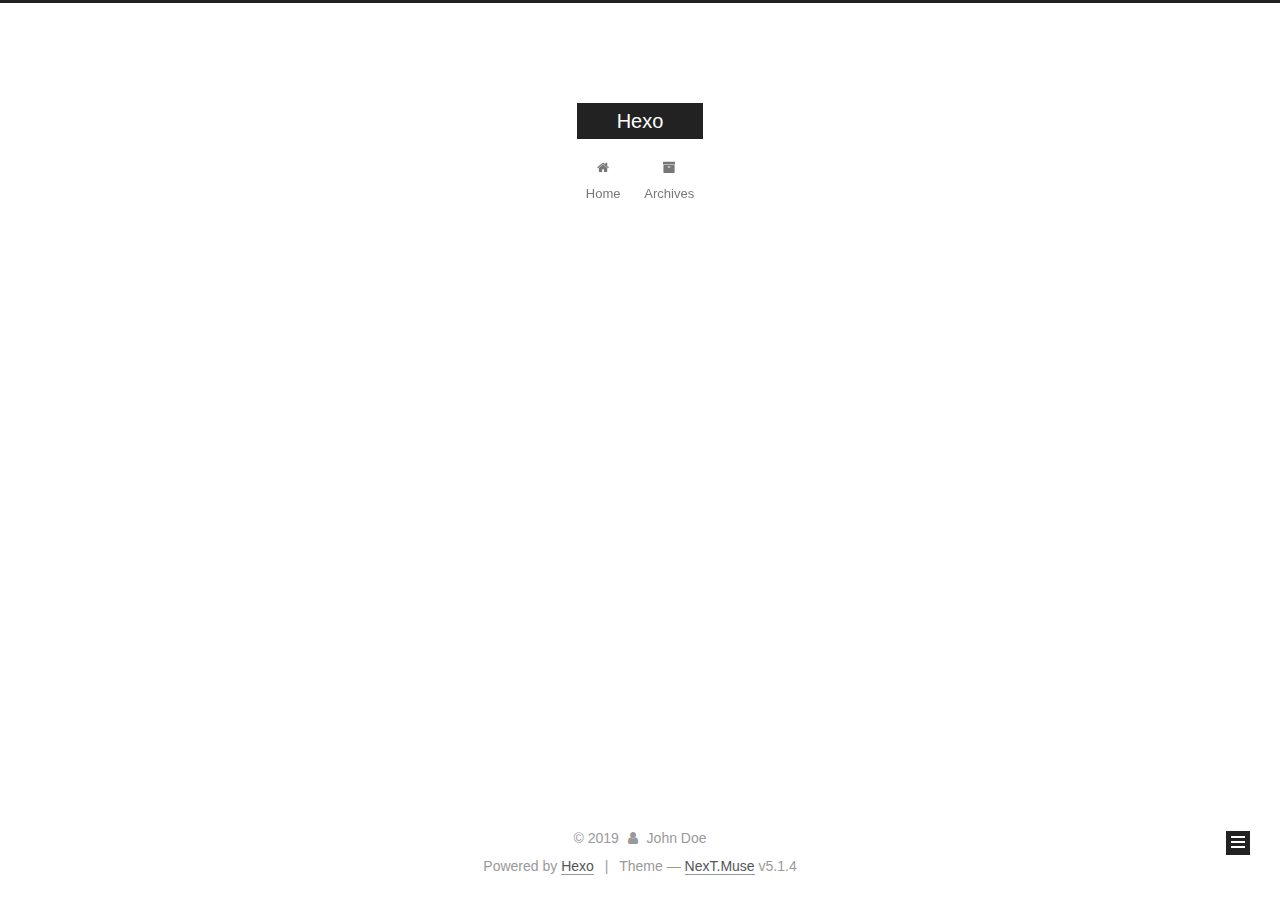
==== archives/index.html @ 6c14ee09 "Site updated: 2019-10-09 23:44:26" ====
<!DOCTYPE html>



  


<html class="theme-next muse use-motion" lang="en">
<head><meta name="generator" content="Hexo 3.9.0">
  <meta charset="UTF-8">
<meta http-equiv="X-UA-Compatible" content="IE=edge">
<meta name="viewport" content="width=device-width, initial-scale=1, maximum-scale=1">
<meta name="theme-color" content="#222">









<meta http-equiv="Cache-Control" content="no-transform">
<meta http-equiv="Cache-Control" content="no-siteapp">
















  
  
  <link href="/lib/fancybox/source/jquery.fancybox.css?v=2.1.5" rel="stylesheet" type="text/css">







<link href="/lib/font-awesome/css/font-awesome.min.css?v=4.6.2" rel="stylesheet" type="text/css">

<link href="/css/main.css?v=5.1.4" rel="stylesheet" type="text/css">


  <link rel="apple-touch-icon" sizes="180x180" href="/images/apple-touch-icon-next.png?v=5.1.4">


  <link rel="icon" type="image/png" sizes="32x32" href="/images/favicon-32x32-next.png?v=5.1.4">


  <link rel="icon" type="image/png" sizes="16x16" href="/images/favicon-16x16-next.png?v=5.1.4">


  <link rel="mask-icon" href="/images/logo.svg?v=5.1.4" color="#222">





  <meta name="keywords" content="Hexo, NexT">










<meta property="og:type" content="website">
<meta property="og:title" content="Hexo">
<meta property="og:url" content="http://yoursite.com/archives/index.html">
<meta property="og:site_name" content="Hexo">
<meta property="og:locale" content="en">
<meta name="twitter:card" content="summary">
<meta name="twitter:title" content="Hexo">



<script type="text/javascript" id="hexo.configurations">
  var NexT = window.NexT || {};
  var CONFIG = {
    root: '/',
    scheme: 'Muse',
    version: '5.1.4',
    sidebar: {"position":"left","display":"post","offset":12,"b2t":false,"scrollpercent":false,"onmobile":false},
    fancybox: true,
    tabs: true,
    motion: {"enable":true,"async":false,"transition":{"post_block":"fadeIn","post_header":"slideDownIn","post_body":"slideDownIn","coll_header":"slideLeftIn","sidebar":"slideUpIn"}},
    duoshuo: {
      userId: '0',
      author: 'Author'
    },
    algolia: {
      applicationID: '',
      apiKey: '',
      indexName: '',
      hits: {"per_page":10},
      labels: {"input_placeholder":"Search for Posts","hits_empty":"We didn't find any results for the search: ${query}","hits_stats":"${hits} results found in ${time} ms"}
    }
  };
</script>



  <link rel="canonical" href="http://yoursite.com/archives/">





  <title>Archive | Hexo</title>
  








</head>

<body itemscope itemtype="http://schema.org/WebPage" lang="en">

  
  
    
  

  <div class="container sidebar-position-left page-archive">
    <div class="headband"></div>

    <header id="header" class="header" itemscope itemtype="http://schema.org/WPHeader">
      <div class="header-inner"><div class="site-brand-wrapper">
  <div class="site-meta ">
    

    <div class="custom-logo-site-title">
      <a href="/" class="brand" rel="start">
        <span class="logo-line-before"><i></i></span>
        <span class="site-title">Hexo</span>
        <span class="logo-line-after"><i></i></span>
      </a>
    </div>
      
        <p class="site-subtitle"></p>
      
  </div>

  <div class="site-nav-toggle">
    <button>
      <span class="btn-bar"></span>
      <span class="btn-bar"></span>
      <span class="btn-bar"></span>
    </button>
  </div>
</div>

<nav class="site-nav">
  

  
    <ul id="menu" class="menu">
      
        
        <li class="menu-item menu-item-home">
          <a href="/" rel="section">
            
              <i class="menu-item-icon fa fa-fw fa-home"></i> <br>
            
            Home
          </a>
        </li>
      
        
        <li class="menu-item menu-item-archives">
          <a href="/archives/" rel="section">
            
              <i class="menu-item-icon fa fa-fw fa-archive"></i> <br>
            
            Archives
          </a>
        </li>
      

      
    </ul>
  

  
</nav>



 </div>
    </header>

    <main id="main" class="main">
      <div class="main-inner">
        <div class="content-wrap">
          <div id="content" class="content">
            

  
  
  
  <div class="post-block archive">
    <div id="posts" class="posts-collapse">
      <span class="archive-move-on"></span>

      <span class="archive-page-counter">
        
        
        
          
        
        Um..! 1 post. Keep on posting.
      </span>

      

        
        
        

        
          
          <div class="collection-title">
            <h1 class="archive-year" id="archive-year-2019">2019</h1>
          </div>
        
        

        

  <article class="post post-type-normal" itemscope itemtype="http://schema.org/Article">
    <header class="post-header">

      <h2 class="post-title">
        
            <a class="post-title-link" href="/2019/10/09/hello-world/" itemprop="url">
              
                <span itemprop="name">Hello World</span>
              
            </a>
        
      </h2>

      <div class="post-meta">
        <time class="post-time" itemprop="dateCreated" datetime="2019-10-09T19:04:21+08:00" content="2019-10-09">
          10-09
        </time>
      </div>

    </header>
  </article>



      

    </div>
  </div>
  
  
  

  



          </div>
          


          

        </div>
        
          
  
  <div class="sidebar-toggle">
    <div class="sidebar-toggle-line-wrap">
      <span class="sidebar-toggle-line sidebar-toggle-line-first"></span>
      <span class="sidebar-toggle-line sidebar-toggle-line-middle"></span>
      <span class="sidebar-toggle-line sidebar-toggle-line-last"></span>
    </div>
  </div>

  <aside id="sidebar" class="sidebar">
    
    <div class="sidebar-inner">

      

      

      <section class="site-overview-wrap sidebar-panel sidebar-panel-active">
        <div class="site-overview">
          <div class="site-author motion-element" itemprop="author" itemscope itemtype="http://schema.org/Person">
            
              <p class="site-author-name" itemprop="name">John Doe</p>
              <p class="site-description motion-element" itemprop="description"></p>
          </div>

          <nav class="site-state motion-element">

            
              <div class="site-state-item site-state-posts">
              
                <a href="/archives/">
              
                  <span class="site-state-item-count">1</span>
                  <span class="site-state-item-name">posts</span>
                </a>
              </div>
            

            

            

          </nav>

          

          

          
          

          
          

          

        </div>
      </section>

      

      

    </div>
  </aside>


        
      </div>
    </main>

    <footer id="footer" class="footer">
      <div class="footer-inner">
        <div class="copyright">&copy; <span itemprop="copyrightYear">2019</span>
  <span class="with-love">
    <i class="fa fa-user"></i>
  </span>
  <span class="author" itemprop="copyrightHolder">John Doe</span>

  
</div>


  <div class="powered-by">Powered by <a class="theme-link" target="_blank" href="https://hexo.io">Hexo</a></div>



  <span class="post-meta-divider">|</span>



  <div class="theme-info">Theme &mdash; <a class="theme-link" target="_blank" href="https://github.com/iissnan/hexo-theme-next">NexT.Muse</a> v5.1.4</div>




        







        
      </div>
    </footer>

    
      <div class="back-to-top">
        <i class="fa fa-arrow-up"></i>
        
      </div>
    

    

  </div>

  

<script type="text/javascript">
  if (Object.prototype.toString.call(window.Promise) !== '[object Function]') {
    window.Promise = null;
  }
</script>









  












  
  
    <script type="text/javascript" src="/lib/jquery/index.js?v=2.1.3"></script>
  

  
  
    <script type="text/javascript" src="/lib/fastclick/lib/fastclick.min.js?v=1.0.6"></script>
  

  
  
    <script type="text/javascript" src="/lib/jquery_lazyload/jquery.lazyload.js?v=1.9.7"></script>
  

  
  
    <script type="text/javascript" src="/lib/velocity/velocity.min.js?v=1.2.1"></script>
  

  
  
    <script type="text/javascript" src="/lib/velocity/velocity.ui.min.js?v=1.2.1"></script>
  

  
  
    <script type="text/javascript" src="/lib/fancybox/source/jquery.fancybox.pack.js?v=2.1.5"></script>
  


  


  <script type="text/javascript" src="/js/src/utils.js?v=5.1.4"></script>

  <script type="text/javascript" src="/js/src/motion.js?v=5.1.4"></script>



  
  

  

  


  <script type="text/javascript" src="/js/src/bootstrap.js?v=5.1.4"></script>



  


  




	





  





  












  





  

  

  

  
  

  

  

  

</body>
</html>
---- css/main.css ----
/* normalize.css v3.0.2 | MIT License | git.io/normalize */
html {
  font-family: sans-serif; /* 1 */
  -ms-text-size-adjust: 100%; /* 2 */
  -webkit-text-size-adjust: 100%; /* 2 */
}
body {
  margin: 0;
}
article,
aside,
details,
figcaption,
figure,
footer,
header,
hgroup,
main,
menu,
nav,
section,
summary {
  display: block;
}
audio,
canvas,
progress,
video {
  display: inline-block; /* 1 */
  vertical-align: baseline; /* 2 */
}
audio:not([controls]) {
  display: none;
  height: 0;
}
[hidden],
template {
  display: none;
}
a {
  background-color: transparent;
}
a:active,
a:hover {
  outline: 0;
}
abbr[title] {
  border-bottom: 1px dotted;
}
b,
strong {
  font-weight: bold;
}
dfn {
  font-style: italic;
}
h1 {
  font-size: 2em;
  margin: 0.67em 0;
}
mark {
  background: #ff0;
  color: #000;
}
small {
  font-size: 80%;
}
sub,
sup {
  font-size: 75%;
  line-height: 0;
  position: relative;
  vertical-align: baseline;
}
sup {
  top: -0.5em;
}
sub {
  bottom: -0.25em;
}
img {
  border: 0;
}
svg:not(:root) {
  overflow: hidden;
}
figure {
  margin: 1em 40px;
}
hr {
  -moz-box-sizing: content-box;
  box-sizing: content-box;
  height: 0;
}
pre {
  overflow: auto;
}
code,
kbd,
pre,
samp {
  font-family: monospace, monospace;
  font-size: 1em;
}
button,
input,
optgroup,
select,
textarea {
  color: inherit; /* 1 */
  font: inherit; /* 2 */
  margin: 0; /* 3 */
}
button {
  overflow: visible;
}
button,
select {
  text-transform: none;
}
button,
html input[type="button"],
input[type="reset"],
input[type="submit"] {
  -webkit-appearance: button; /* 2 */
  cursor: pointer; /* 3 */
}
button[disabled],
html input[disabled] {
  cursor: default;
}
button::-moz-focus-inner,
input::-moz-focus-inner {
  border: 0;
  padding: 0;
}
input {
  line-height: normal;
}
input[type="checkbox"],
input[type="radio"] {
  box-sizing: border-box; /* 1 */
  padding: 0; /* 2 */
}
input[type="number"]::-webkit-inner-spin-button,
input[type="number"]::-webkit-outer-spin-button {
  height: auto;
}
input[type="search"] {
  -webkit-appearance: textfield; /* 1 */
  -moz-box-sizing: content-box;
  -webkit-box-sizing: content-box; /* 2 */
  box-sizing: content-box;
}
input[type="search"]::-webkit-search-cancel-button,
input[type="search"]::-webkit-search-decoration {
  -webkit-appearance: none;
}
fieldset {
  border: 1px solid #c0c0c0;
  margin: 0 2px;
  padding: 0.35em 0.625em 0.75em;
}
legend {
  border: 0; /* 1 */
  padding: 0; /* 2 */
}
textarea {
  overflow: auto;
}
optgroup {
  font-weight: bold;
}
table {
  border-collapse: collapse;
  border-spacing: 0;
}
td,
th {
  padding: 0;
}
::selection {
  background: #262a30;
  color: #fff;
}
body {
  position: relative;
  font-family: 'Lato', "PingFang SC", "Microsoft YaHei", sans-serif;
  font-size: 14px;
  line-height: 2;
  color: #555;
  background: #fff;
}
@media (max-width: 767px) {
  body {
    padding-right: 0 !important;
  }
}
@media (min-width: 768px) and (max-width: 991px) {
  body {
    padding-right: 0 !important;
  }
}
@media (min-width: 1600px) {
  body {
    font-size: 16px;
  }
}
h1,
h2,
h3,
h4,
h5,
h6 {
  margin: 0;
  padding: 0;
  font-weight: bold;
  line-height: 1.5;
  font-family: 'Lato', "PingFang SC", "Microsoft YaHei", sans-serif;
}
h2,
h3,
h4,
h5,
h6 {
  margin: 20px 0 15px;
}
h1 {
  font-size: 22px;
}
@media (max-width: 767px) {
  h1 {
    font-size: 18px;
  }
}
h2 {
  font-size: 20px;
}
@media (max-width: 767px) {
  h2 {
    font-size: 16px;
  }
}
h3 {
  font-size: 18px;
}
@media (max-width: 767px) {
  h3 {
    font-size: 14px;
  }
}
h4 {
  font-size: 16px;
}
@media (max-width: 767px) {
  h4 {
    font-size: 12px;
  }
}
h5 {
  font-size: 14px;
}
@media (max-width: 767px) {
  h5 {
    font-size: 10px;
  }
}
h6 {
  font-size: 12px;
}
@media (max-width: 767px) {
  h6 {
    font-size: 8px;
  }
}
p {
  margin: 0 0 20px 0;
}
a {
  color: #555;
  text-decoration: none;
  outline: none;
  border-bottom: 1px solid #999;
  word-wrap: break-word;
}
a:hover {
  color: #222;
  border-bottom-color: #222;
}
blockquote {
  margin: 0;
  padding: 0;
}
img {
  display: block;
  margin: auto;
  max-width: 100%;
  height: auto;
}
hr {
  margin: 40px 0;
  height: 3px;
  border: none;
  background-color: #ddd;
  background-image: repeating-linear-gradient(-45deg, #fff, #fff 4px, transparent 4px, transparent 8px);
}
blockquote {
  padding: 0 15px;
  color: #666;
  border-left: 4px solid #ddd;
}
blockquote cite::before {
  content: "-";
  padding: 0 5px;
}
dt {
  font-weight: 700;
}
dd {
  margin: 0;
  padding: 0;
}
kbd {
  border: 1px solid #ccc;
  border-radius: 0.2em;
  box-shadow: 0.1em 0.1em 0.2em rgba(0,0,0,0.1);
  background-color: #f9f9f9;
  font-family: inherit;
  background-image: -webkit-linear-gradient(top, #eee, #fff, #eee);
  padding: 0.1em 0.3em;
  white-space: nowrap;
}
.text-left {
  text-align: left;
}
.text-center {
  text-align: center;
}
.text-right {
  text-align: right;
}
.text-justify {
  text-align: justify;
}
.text-nowrap {
  white-space: nowrap;
}
.text-lowercase {
  text-transform: lowercase;
}
.text-uppercase {
  text-transform: uppercase;
}
.text-capitalize {
  text-transform: capitalize;
}
.center-block {
  display: block;
  margin-left: auto;
  margin-right: auto;
}
.clearfix:before,
.clearfix:after {
  content: " ";
  display: table;
}
.clearfix:after {
  clear: both;
}
.pullquote {
  width: 45%;
}
.pullquote.left {
  float: left;
  margin-left: 5px;
  margin-right: 10px;
}
.pullquote.right {
  float: right;
  margin-left: 10px;
  margin-right: 5px;
}
.affix.affix.affix {
  position: fixed;
}
.translation {
  margin-top: -20px;
  font-size: 14px;
  color: #999;
}
.scrollbar-measure {
  width: 100px;
  height: 100px;
  overflow: scroll;
  position: absolute;
  top: -9999px;
}
.use-motion .motion-element {
  opacity: 0;
}
table {
  margin: 20px 0;
  width: 100%;
  border-collapse: collapse;
  border-spacing: 0;
  border: 1px solid #ddd;
  font-size: 14px;
  table-layout: fixed;
  word-wrap: break-all;
}
table>tbody>tr:nth-of-type(odd) {
  background-color: #f9f9f9;
}
table>tbody>tr:hover {
  background-color: #f5f5f5;
}
caption,
th,
td {
  padding: 8px;
  text-align: left;
  vertical-align: middle;
  font-weight: normal;
}
th,
td {
  border-bottom: 3px solid #ddd;
  border-right: 1px solid #eee;
}
th {
  padding-bottom: 10px;
  font-weight: 700;
}
td {
  border-bottom-width: 1px;
}
html,
body {
  height: 100%;
}
.container {
  position: relative;
  min-height: 100%;
}
.header-inner {
  margin: 0 auto;
  padding: 100px 0 70px;
  width: 700px;
}
@media (min-width: 1600px) {
  .container .header-inner {
    width: 900px;
  }
}
.main {
  padding-bottom: 150px;
}
.main-inner {
  margin: 0 auto;
  width: 700px;
}
@media (min-width: 1600px) {
  .container .main-inner {
    width: 900px;
  }
}
.footer {
  position: absolute;
  left: 0;
  bottom: 0;
  width: 100%;
  min-height: 50px;
}
.footer-inner {
  box-sizing: border-box;
  margin: 20px auto;
  width: 700px;
}
@media (min-width: 1600px) {
  .container .footer-inner {
    width: 900px;
  }
}
pre,
.highlight {
  overflow: auto;
  margin: 20px 0;
  padding: 0;
  font-size: 13px;
  color: #4d4d4c;
  background: #f7f7f7;
  line-height: 1.6;
}
pre,
code {
  font-family: consolas, Menlo, "PingFang SC", "Microsoft YaHei", monospace;
}
code {
  padding: 2px 4px;
  word-wrap: break-word;
  color: #555;
  background: #eee;
  border-radius: 3px;
  font-size: 13px;
}
pre {
  padding: 10px;
}
pre code {
  padding: 0;
  color: #4d4d4c;
  background: none;
  text-shadow: none;
}
.highlight {
  border-radius: 1px;
}
.highlight pre {
  border: none;
  margin: 0;
  padding: 10px 0;
}
.highlight table {
  margin: 0;
  width: auto;
  border: none;
}
.highlight td {
  border: none;
  padding: 0;
}
.highlight figcaption {
  font-size: 1em;
  color: #4d4d4c;
  line-height: 1em;
  margin-bottom: 1em;
}
.highlight figcaption:before,
.highlight figcaption:after {
  content: " ";
  display: table;
}
.highlight figcaption:after {
  clear: both;
}
.highlight figcaption a {
  float: right;
  color: #4d4d4c;
}
.highlight figcaption a:hover {
  border-bottom-color: #4d4d4c;
}
.highlight .gutter pre {
  padding-left: 10px;
  padding-right: 10px;
  color: #869194;
  text-align: right;
  background-color: #eff2f3;
}
.highlight .code pre {
  width: 100%;
  padding-left: 10px;
  padding-right: 10px;
  background-color: #f7f7f7;
}
.highlight .line {
  height: 20px;
}
.gutter {
  -webkit-user-select: none;
  -moz-user-select: none;
  -ms-user-select: none;
  user-select: none;
}
.gist table {
  width: auto;
}
.gist table td {
  border: none;
}
pre .deletion {
  background: #fdd;
}
pre .addition {
  background: #dfd;
}
pre .meta {
  color: #8959a8;
}
pre .comment {
  color: #8e908c;
}
pre .variable,
pre .attribute,
pre .tag,
pre .regexp,
pre .ruby .constant,
pre .xml .tag .title,
pre .xml .pi,
pre .xml .doctype,
pre .html .doctype,
pre .css .id,
pre .css .class,
pre .css .pseudo {
  color: #c82829;
}
pre .number,
pre .preprocessor,
pre .built_in,
pre .literal,
pre .params,
pre .constant,
pre .command {
  color: #f5871f;
}
pre .ruby .class .title,
pre .css .rules .attribute,
pre .string,
pre .value,
pre .inheritance,
pre .header,
pre .ruby .symbol,
pre .xml .cdata,
pre .special,
pre .number,
pre .formula {
  color: #718c00;
}
pre .title,
pre .css .hexcolor {
  color: #3e999f;
}
pre .function,
pre .python .decorator,
pre .python .title,
pre .ruby .function .title,
pre .ruby .title .keyword,
pre .perl .sub,
pre .javascript .title,
pre .coffeescript .title {
  color: #4271ae;
}
pre .keyword,
pre .javascript .function {
  color: #8959a8;
}
.full-image.full-image.full-image.full-image {
  border: none;
  max-width: 100%;
  width: auto;
  margin: 20px auto 25px;
}
@media (min-width: 992px) {
  .full-image.full-image.full-image.full-image {
    max-width: none;
    width: 110%;
    margin: 25px -5%;
  }
}
.blockquote-center,
.page-home .post-type-quote blockquote,
.page-post-detail .post-type-quote blockquote {
  position: relative;
  margin: 40px 0;
  padding: 0;
  border-left: none;
  text-align: center;
}
.blockquote-center::before,
.page-home .post-type-quote blockquote::before,
.page-post-detail .post-type-quote blockquote::before,
.blockquote-center::after,
.page-home .post-type-quote blockquote::after,
.page-post-detail .post-type-quote blockquote::after {
  position: absolute;
  content: ' ';
  display: block;
  width: 100%;
  height: 24px;
  opacity: 0.2;
  background-repeat: no-repeat;
  background-position: 0 -6px;
  background-size: 22px 22px;
}
.blockquote-center::before,
.page-home .post-type-quote blockquote::before,
.page-post-detail .post-type-quote blockquote::before {
  top: -20px;
  background-image: url("../images/quote-l.svg");
  border-top: 1px solid #ccc;
}
.blockquote-center::after,
.page-home .post-type-quote blockquote::after,
.page-post-detail .post-type-quote blockquote::after {
  bottom: -20px;
  background-image: url("../images/quote-r.svg");
  border-bottom: 1px solid #ccc;
  background-position: 100% 8px;
}
.blockquote-center p,
.page-home .post-type-quote blockquote p,
.page-post-detail .post-type-quote blockquote p,
.blockquote-center div,
.page-home .post-type-quote blockquote div,
.page-post-detail .post-type-quote blockquote div {
  text-align: center;
}
.post .post-body .group-picture img {
  box-sizing: border-box;
  padding: 0 3px;
  border: none;
}
.post .group-picture-row {
  overflow: hidden;
  margin-top: 6px;
}
.post .group-picture-row:first-child {
  margin-top: 0;
}
.post .group-picture-column {
  float: left;
}
.page-post-detail .post-body .group-picture-column {
  float: none;
  margin-top: 10px;
  width: auto !important;
}
.page-post-detail .post-body .group-picture-column img {
  margin: 0 auto;
}
.page-archive .group-picture-container {
  overflow: hidden;
}
.page-archive .group-picture-row {
  float: left;
}
.page-archive .group-picture-row:first-child {
  margin-top: 6px;
}
.page-archive .group-picture-column {
  max-width: 150px;
  max-height: 150px;
}
.post-body .note {
  position: relative;
  padding: 15px;
  margin-bottom: 20px;
  border: 1px solid #eee;
  border-left-width: 5px;
  border-radius: 3px;
}
.post-body .note h2,
.post-body .note h3,
.post-body .note h4,
.post-body .note h5,
.post-body .note h6 {
  margin-top: 0;
  margin-bottom: 0;
  border-bottom: initial;
  padding-top: 0 !important;
}
.post-body .note p:first-child,
.post-body .note ul:first-child,
.post-body .note ol:first-child,
.post-body .note table:first-child,
.post-body .note pre:first-child,
.post-body .note blockquote:first-child {
  margin-top: 0;
}
.post-body .note p:last-child,
.post-body .note ul:last-child,
.post-body .note ol:last-child,
.post-body .note table:last-child,
.post-body .note pre:last-child,
.post-body .note blockquote:last-child {
  margin-bottom: 0;
}
.post-body .note.default {
  border-left-color: #777;
}
.post-body .note.default h2,
.post-body .note.default h3,
.post-body .note.default h4,
.post-body .note.default h5,
.post-body .note.default h6 {
  color: #777;
}
.post-body .note.primary {
  border-left-color: #6f42c1;
}
.post-body .note.primary h2,
.post-body .note.primary h3,
.post-body .note.primary h4,
.post-body .note.primary h5,
.post-body .note.primary h6 {
  color: #6f42c1;
}
.post-body .note.info {
  border-left-color: #428bca;
}
.post-body .note.info h2,
.post-body .note.info h3,
.post-body .note.info h4,
.post-body .note.info h5,
.post-body .note.info h6 {
  color: #428bca;
}
.post-body .note.success {
  border-left-color: #5cb85c;
}
.post-body .note.success h2,
.post-body .note.success h3,
.post-body .note.success h4,
.post-body .note.success h5,
.post-body .note.success h6 {
  color: #5cb85c;
}
.post-body .note.warning {
  border-left-color: #f0ad4e;
}
.post-body .note.warning h2,
.post-body .note.warning h3,
.post-body .note.warning h4,
.post-body .note.warning h5,
.post-body .note.warning h6 {
  color: #f0ad4e;
}
.post-body .note.danger {
  border-left-color: #d9534f;
}
.post-body .note.danger h2,
.post-body .note.danger h3,
.post-body .note.danger h4,
.post-body .note.danger h5,
.post-body .note.danger h6 {
  color: #d9534f;
}
.post-body .label {
  display: inline;
  padding: 0 2px;
  white-space: nowrap;
}
.post-body .label.default {
  background-color: #f0f0f0;
}
.post-body .label.primary {
  background-color: #efe6f7;
}
.post-body .label.info {
  background-color: #e5f2f8;
}
.post-body .label.success {
  background-color: #e7f4e9;
}
.post-body .label.warning {
  background-color: #fcf6e1;
}
.post-body .label.danger {
  background-color: #fae8eb;
}
.post-body .tabs {
  position: relative;
  display: block;
  margin-bottom: 20px;
  padding-top: 10px;
}
.post-body .tabs ul.nav-tabs {
  margin: 0;
  padding: 0;
  display: flex;
  margin-bottom: -1px;
}
@media (max-width: 413px) {
  .post-body .tabs ul.nav-tabs {
    display: block;
    margin-bottom: 5px;
  }
}
.post-body .tabs ul.nav-tabs li.tab {
  list-style-type: none !important;
  margin: 0 0.25em 0 0;
  border-top: 3px solid transparent;
  border-left: 1px solid transparent;
  border-right: 1px solid transparent;
}
@media (max-width: 413px) {
  .post-body .tabs ul.nav-tabs li.tab {
    margin: initial;
    border-top: 1px solid transparent;
    border-left: 3px solid transparent;
    border-right: 1px solid transparent;
    border-bottom: 1px solid transparent;
  }
}
.post-body .tabs ul.nav-tabs li.tab a {
  outline: 0;
  border-bottom: initial;
  display: block;
  line-height: 1.8em;
  padding: 0.25em 0.75em;
  transition-duration: 0.2s;
  transition-timing-function: ease-out;
  transition-delay: 0s;
}
.post-body .tabs ul.nav-tabs li.tab a i {
  width: 1.285714285714286em;
}
.post-body .tabs ul.nav-tabs li.tab.active {
  border-top: 3px solid #fc6423;
  border-left: 1px solid #ddd;
  border-right: 1px solid #ddd;
  background-color: #fff;
}
@media (max-width: 413px) {
  .post-body .tabs ul.nav-tabs li.tab.active {
    border-top: 1px solid #ddd;
    border-left: 3px solid #fc6423;
    border-right: 1px solid #ddd;
    border-bottom: 1px solid #ddd;
  }
}
.post-body .tabs ul.nav-tabs li.tab.active a {
  cursor: default;
  color: #555;
}
.post-body .tabs .tab-content {
  background-color: #fff;
}
.post-body .tabs .tab-content .tab-pane {
  border: 1px solid #ddd;
  padding: 20px 20px 0 20px;
}
.post-body .tabs .tab-content .tab-pane:not(.active) {
  display: none !important;
}
.post-body .tabs .tab-content .tab-pane.active {
  display: block !important;
}
.btn {
  display: inline-block;
  padding: 0 20px;
  font-size: 14px;
  color: #fff;
  background: #222;
  border: 2px solid #222;
  text-decoration: none;
  border-radius: 0;
  transition-property: background-color;
  transition-duration: 0.2s;
  transition-timing-function: ease-in-out;
  transition-delay: 0s;
  line-height: 2;
}
.btn:hover {
  border-color: #222;
  color: #222;
  background: #fff;
}
.btn +.btn {
  margin: 0 0 8px 8px;
}
.btn .fa-fw {
  width: 1.285714285714286em;
  text-align: left;
}
.btn-bar {
  display: block;
  width: 22px;
  height: 2px;
  background: #555;
  border-radius: 1px;
}
.btn-bar+.btn-bar {
  margin-top: 4px;
}
.pagination {
  margin: 120px 0 40px;
  text-align: center;
  border-top: 1px solid #eee;
}
.page-number-basic,
.pagination .prev,
.pagination .next,
.pagination .page-number,
.pagination .space {
  display: inline-block;
  position: relative;
  top: -1px;
  margin: 0 10px;
  padding: 0 11px;
}
@media (max-width: 767px) {
  .page-number-basic,
  .pagination .prev,
  .pagination .next,
  .pagination .page-number,
  .pagination .space {
    margin: 0 5px;
  }
}
.pagination .prev,
.pagination .next,
.pagination .page-number {
  border-bottom: 0;
  border-top: 1px solid #eee;
  transition-property: border-color;
  transition-duration: 0.2s;
  transition-timing-function: ease-in-out;
  transition-delay: 0s;
}
.pagination .prev:hover,
.pagination .next:hover,
.pagination .page-number:hover {
  border-top-color: #222;
}
.pagination .space {
  padding: 0;
  margin: 0;
}
.pagination .prev {
  margin-left: 0;
}
.pagination .next {
  margin-right: 0;
}
.pagination .page-number.current {
  color: #fff;
  background: #ccc;
  border-top-color: #ccc;
}
@media (max-width: 767px) {
  .pagination {
    border-top: none;
  }
  .pagination .prev,
  .pagination .next,
  .pagination .page-number {
    margin-bottom: 10px;
    border-top: 0;
    border-bottom: 1px solid #eee;
    padding: 0 10px;
  }
  .pagination .prev:hover,
  .pagination .next:hover,
  .pagination .page-number:hover {
    border-bottom-color: #222;
  }
}
.comments {
  margin: 60px 20px 0;
}
.tag-cloud {
  text-align: center;
}
.tag-cloud a {
  display: inline-block;
  margin: 10px;
}
.back-to-top {
  box-sizing: border-box;
  position: fixed;
  bottom: -100px;
  right: 30px;
  z-index: 1050;
  padding: 0 6px;
  width: 24px;
  background: #222;
  font-size: 12px;
  opacity: 1;
  color: #fff;
  cursor: pointer;
  text-align: center;
  -webkit-transform: translateZ(0);
  transition-property: bottom;
  transition-duration: 0.2s;
  transition-timing-function: ease-in-out;
  transition-delay: 0s;
}
@media (min-width: 768px) and (max-width: 991px) {
  .back-to-top {
    display: none !important;
  }
}
@media (max-width: 767px) {
  .back-to-top {
    display: none !important;
  }
}
.back-to-top.back-to-top-on {
  bottom: 19px;
}
.header {
  background: transparent;
}
.header-inner {
  position: relative;
}
.headband {
  height: 3px;
  background: #222;
}
.site-meta {
  margin: 0;
  text-align: center;
}
@media (max-width: 767px) {
  .site-meta {
    text-align: center;
  }
}
.brand {
  position: relative;
  display: inline-block;
  padding: 0 40px;
  color: #fff;
  background: #222;
  border-bottom: none;
}
.brand:hover {
  color: #fff;
}
.logo {
  display: inline-block;
  margin-right: 5px;
  line-height: 36px;
  vertical-align: top;
}
.site-title {
  display: inline-block;
  vertical-align: top;
  line-height: 36px;
  font-size: 20px;
  font-weight: normal;
  font-family: 'Lato', "PingFang SC", "Microsoft YaHei", sans-serif;
}
.site-subtitle {
  margin-top: 10px;
  font-size: 13px;
  color: #999;
}
.use-motion .brand {
  opacity: 0;
}
.use-motion .logo,
.use-motion .site-title,
.use-motion .site-subtitle {
  opacity: 0;
  position: relative;
  top: -10px;
}
.site-nav-toggle {
  display: none;
  position: absolute;
  top: 10px;
  left: 10px;
}
@media (max-width: 767px) {
  .site-nav-toggle {
    display: block;
  }
}
.site-nav-toggle button {
  margin-top: 2px;
  padding: 9px 10px;
  background: transparent;
  border: none;
}
@media (max-width: 767px) {
  .site-nav {
    display: none;
    margin: 0 -10px;
    padding: 0 10px;
    clear: both;
    border-top: 1px solid #ddd;
  }
}
@media (min-width: 768px) and (max-width: 991px) {
  .site-nav {
    display: block !important;
  }
}
@media (min-width: 992px) {
  .site-nav {
    display: block !important;
  }
}
.menu {
  margin-top: 20px;
  padding-left: 0;
  text-align: center;
}
.menu .menu-item {
  display: inline-block;
  margin: 0 10px;
  list-style: none;
}
@media screen and (max-width: 767px) {
  .menu .menu-item {
    margin-top: 10px;
  }
}
.menu .menu-item a {
  display: block;
  font-size: 13px;
  line-height: inherit;
  border-bottom: 1px solid transparent;
  transition-property: border-color;
  transition-duration: 0.2s;
  transition-timing-function: ease-in-out;
  transition-delay: 0s;
}
.menu .menu-item a:hover {
  border-bottom-color: #222;
}
.menu .menu-item .fa {
  margin-right: 5px;
}
.use-motion .menu-item {
  opacity: 0;
}
.post-body {
  font-family: 'Lato', "PingFang SC", "Microsoft YaHei", sans-serif;
}
@media (max-width: 767px) {
  .post-body {
    word-break: break-word;
  }
}
.post-body .fancybox img {
  display: block !important;
  margin: 0 auto;
  cursor: pointer;
  cursor: zoom-in;
  cursor: -webkit-zoom-in;
}
.post-body .image-caption,
.post-body .figure .caption {
  margin: -20px auto 15px;
  text-align: center;
  font-size: 14px;
  color: #999;
  font-weight: bold;
  line-height: 1;
}
.post-sticky-flag {
  display: inline-block;
  font-size: 16px;
  -ms-transform: rotate(30deg);
  -webkit-transform: rotate(30deg);
  -moz-transform: rotate(30deg);
  -ms-transform: rotate(30deg);
  -o-transform: rotate(30deg);
  transform: rotate(30deg);
}
.use-motion .post-block,
.use-motion .pagination,
.use-motion .comments {
  opacity: 0;
}
.use-motion .post-header {
  opacity: 0;
}
.use-motion .post-body {
  opacity: 0;
}
.use-motion .collection-title {
  opacity: 0;
}
.posts-expand {
  padding-top: 40px;
}
@media (max-width: 767px) {
  .posts-expand {
    margin: 0 20px;
  }
  .post-body pre .gutter pre {
    padding-right: 10px;
  }
  .post-body .highlight {
    margin-left: 0px;
    margin-right: 0px;
    padding: 0;
  }
  .post-body .highlight .gutter pre {
    padding-right: 10px;
  }
}
@media (min-width: 992px) {
  .posts-expand .post-body {
    text-align: justify;
  }
}
.posts-expand .post-body h2,
.posts-expand .post-body h3,
.posts-expand .post-body h4,
.posts-expand .post-body h5,
.posts-expand .post-body h6 {
  padding-top: 10px;
}
.posts-expand .post-body h2 .header-anchor,
.posts-expand .post-body h3 .header-anchor,
.posts-expand .post-body h4 .header-anchor,
.posts-expand .post-body h5 .header-anchor,
.posts-expand .post-body h6 .header-anchor {
  float: right;
  margin-left: 10px;
  color: #ccc;
  border-bottom-style: none;
  visibility: hidden;
}
.posts-expand .post-body h2 .header-anchor:hover,
.posts-expand .post-body h3 .header-anchor:hover,
.posts-expand .post-body h4 .header-anchor:hover,
.posts-expand .post-body h5 .header-anchor:hover,
.posts-expand .post-body h6 .header-anchor:hover {
  color: inherit;
}
.posts-expand .post-body h2:hover .header-anchor,
.posts-expand .post-body h3:hover .header-anchor,
.posts-expand .post-body h4:hover .header-anchor,
.posts-expand .post-body h5:hover .header-anchor,
.posts-expand .post-body h6:hover .header-anchor {
  visibility: visible;
}
.posts-expand .post-body ul li {
  list-style: circle;
}
.posts-expand .post-body img {
  box-sizing: border-box;
  margin: auto;
  padding: 3px;
  border: 1px solid #ddd;
}
.posts-expand .post-body .fancybox img {
  margin: 0 auto 25px;
}
@media (max-width: 767px) {
  .posts-collapse {
    margin: 0 20px;
  }
  .posts-collapse .post-title,
  .posts-collapse .post-meta {
    display: block;
    width: auto;
    text-align: left;
  }
}
.posts-collapse {
  position: relative;
  z-index: 1010;
  margin-left: 55px;
}
.posts-collapse::after {
  content: " ";
  position: absolute;
  top: 20px;
  left: 0;
  margin-left: -2px;
  width: 4px;
  height: 100%;
  background: #f5f5f5;
  z-index: -1;
}
@media (max-width: 767px) {
  .posts-collapse {
    margin: 0 20px;
  }
}
.posts-collapse .collection-title {
  position: relative;
  margin: 60px 0;
}
.posts-collapse .collection-title h1,
.posts-collapse .collection-title h2 {
  margin-left: 20px;
}
.posts-collapse .collection-title small {
  color: #bbb;
  margin-left: 5px;
}
.posts-collapse .collection-title::before {
  content: " ";
  position: absolute;
  left: 0;
  top: 50%;
  margin-left: -4px;
  margin-top: -4px;
  width: 8px;
  height: 8px;
  background: #bbb;
  border-radius: 50%;
}
.posts-collapse .post {
  margin: 30px 0;
}
.posts-collapse .post-header {
  position: relative;
  transition-duration: 0.2s;
  transition-timing-function: ease-in-out;
  transition-delay: 0s;
  transition-property: border;
  border-bottom: 1px dashed #ccc;
}
.posts-collapse .post-header::before {
  content: " ";
  position: absolute;
  left: 0;
  top: 12px;
  width: 6px;
  height: 6px;
  margin-left: -4px;
  background: #bbb;
  border-radius: 50%;
  border: 1px solid #fff;
  transition-duration: 0.2s;
  transition-timing-function: ease-in-out;
  transition-delay: 0s;
  transition-property: background;
}
.posts-collapse .post-header:hover {
  border-bottom-color: #666;
}
.posts-collapse .post-header:hover::before {
  background: #222;
}
.posts-collapse .post-meta {
  position: absolute;
  font-size: 12px;
  left: 20px;
  top: 5px;
}
.posts-collapse .post-comments-count {
  display: none;
}
.posts-collapse .post-title {
  margin-left: 60px;
  font-size: 16px;
  font-weight: normal;
  line-height: inherit;
}
.posts-collapse .post-title::after {
  margin-left: 3px;
  opacity: 0.6;
}
.posts-collapse .post-title a {
  color: #666;
  border-bottom: none;
}
.page-home .post-type-quote .post-header,
.page-post-detail .post-type-quote .post-header,
.page-home .post-type-quote .post-tags,
.page-post-detail .post-type-quote .post-tags {
  display: none;
}
.posts-expand .post-title {
  text-align: center;
  word-break: break-word;
  font-weight: 400;
}
.posts-expand .post-title-link {
  display: inline-block;
  position: relative;
  color: #555;
  border-bottom: none;
  line-height: 1.2;
  vertical-align: top;
}
.posts-expand .post-title-link::before {
  content: "";
  position: absolute;
  width: 100%;
  height: 2px;
  bottom: 0;
  left: 0;
  background-color: #000;
  visibility: hidden;
  -webkit-transform: scaleX(0);
  -moz-transform: scaleX(0);
  -ms-transform: scaleX(0);
  -o-transform: scaleX(0);
  transform: scaleX(0);
  transition-duration: 0.2s;
  transition-timing-function: ease-in-out;
  transition-delay: 0s;
}
.posts-expand .post-title-link:hover::before {
  visibility: visible;
  -webkit-transform: scaleX(1);
  -moz-transform: scaleX(1);
  -ms-transform: scaleX(1);
  -o-transform: scaleX(1);
  transform: scaleX(1);
}
.posts-expand .post-title-link .fa {
  font-size: 16px;
}
.posts-expand .post-meta {
  margin: 3px 0 60px 0;
  color: #999;
  font-family: 'Lato', "PingFang SC", "Microsoft YaHei", sans-serif;
  font-size: 12px;
  text-align: center;
}
.posts-expand .post-meta .post-category-list {
  display: inline-block;
  margin: 0;
  padding: 3px;
}
.posts-expand .post-meta .post-category-list-link {
  color: #999;
}
.posts-expand .post-meta .post-description {
  font-size: 14px;
  margin-top: 2px;
}
.post-meta-divider {
  margin: 0 0.5em;
}
.post-meta-item-icon {
  margin-right: 3px;
}
@media (min-width: 768px) and (max-width: 991px) {
  .post-meta-item-icon {
    display: inline-block;
  }
}
@media (max-width: 767px) {
  .post-meta-item-icon {
    display: inline-block;
  }
}
@media (min-width: 768px) and (max-width: 991px) {
  .post-meta-item-text {
    display: none;
  }
}
@media (max-width: 767px) {
  .post-meta-item-text {
    display: none;
  }
}
@media (max-width: 767px) {
  .posts-expand .post-comments-count {
    display: none;
  }
}
.post-button {
  margin-top: 40px;
}
.posts-expand .post-tags {
  margin-top: 40px;
  text-align: center;
}
.posts-expand .post-tags a {
  display: inline-block;
  margin-right: 10px;
  font-size: 13px;
}
.post-nav {
  display: table;
  margin-top: 15px;
  width: 100%;
  border-top: 1px solid #eee;
}
.post-nav-divider {
  display: table-cell;
  width: 10%;
}
.post-nav-item {
  display: table-cell;
  padding: 10px 0 0 0;
  width: 45%;
  vertical-align: top;
}
.post-nav-item a {
  position: relative;
  display: block;
  line-height: 25px;
  font-size: 14px;
  color: #555;
  border-bottom: none;
}
.post-nav-item a:hover {
  color: #222;
  border-bottom: none;
}
.post-nav-item a:active {
  top: 2px;
}
.post-nav-item .fa {
  position: absolute;
  top: 8px;
  left: 0;
  font-size: 12px;
}
.post-nav-next a {
  padding-left: 15px;
}
.post-nav-prev {
  text-align: right;
}
.post-nav-prev a {
  padding-right: 15px;
}
.post-nav-prev .fa {
  right: 0;
  left: auto;
}
.posts-expand .post-eof {
  display: block;
  margin: 80px auto 60px;
  width: 8%;
  height: 1px;
  background: #ccc;
  text-align: center;
}
.post:last-child .post-eof.post-eof.post-eof {
  display: none;
}
.post-gallery {
  display: table;
  table-layout: fixed;
  width: 100%;
  border-collapse: separate;
}
.post-gallery-row {
  display: table-row;
}
.post-gallery .post-gallery-img {
  display: table-cell;
  text-align: center;
  vertical-align: middle;
  border: none;
}
.post-gallery .post-gallery-img img {
  max-width: 100%;
  max-height: 100%;
  border: none;
}
.fancybox-close,
.fancybox-close:hover {
  border: none;
}
.rtl.post-body p,
.rtl.post-body a,
.rtl.post-body h1,
.rtl.post-body h2,
.rtl.post-body h3,
.rtl.post-body h4,
.rtl.post-body h5,
.rtl.post-body h6,
.rtl.post-body li,
.rtl.post-body ul,
.rtl.post-body ol {
  direction: rtl;
  font-family: UKIJ Ekran;
}
.rtl.post-title {
  font-family: UKIJ Ekran;
}
.sidebar {
  position: fixed;
  right: 0;
  top: 0;
  bottom: 0;
  width: 0;
  z-index: 1040;
  box-shadow: inset 0 2px 6px #000;
  background: #222;
  -webkit-transform: translateZ(0);
}
.sidebar a {
  color: #999;
  border-bottom-color: #555;
}
.sidebar a:hover {
  color: #eee;
}
@media (min-width: 768px) and (max-width: 991px) {
  .sidebar {
    display: none !important;
  }
}
@media (max-width: 767px) {
  .sidebar {
    display: none !important;
  }
}
.sidebar-inner {
  position: relative;
  padding: 20px 10px;
  color: #999;
  text-align: center;
}
.site-overview-wrap {
  overflow: hidden;
}
.site-overview {
  overflow-y: auto;
  overflow-x: hidden;
}
.sidebar-toggle {
  position: fixed;
  right: 30px;
  bottom: 45px;
  width: 14px;
  height: 14px;
  padding: 5px;
  background: #222;
  line-height: 0;
  z-index: 1050;
  cursor: pointer;
  -webkit-transform: translateZ(0);
}
@media (min-width: 768px) and (max-width: 991px) {
  .sidebar-toggle {
    display: none !important;
  }
}
@media (max-width: 767px) {
  .sidebar-toggle {
    display: none !important;
  }
}
.sidebar-toggle-line {
  position: relative;
  display: inline-block;
  vertical-align: top;
  height: 2px;
  width: 100%;
  background: #fff;
  margin-top: 3px;
}
.sidebar-toggle-line:first-child {
  margin-top: 0;
}
.site-author-image {
  display: block;
  margin: 0 auto;
  padding: 2px;
  max-width: 96px;
  height: auto;
  border: 2px solid #333;
}
.site-author-name {
  margin: 5px 0 0;
  text-align: center;
  color: #f5f5f5;
  font-weight: normal;
}
.site-description {
  margin-top: 5px;
  text-align: center;
  font-size: 14px;
  color: #999;
}
.site-state {
  overflow: hidden;
  line-height: 1.4;
  white-space: nowrap;
  text-align: center;
}
.site-state-item {
  display: inline-block;
  padding: 0 15px;
  border-left: 1px solid #333;
}
.site-state-item:first-child {
  border-left: none;
}
.site-state-item a {
  border-bottom: none;
}
.site-state-item-count {
  display: block;
  text-align: center;
  color: inherit;
  font-weight: 600;
  font-size: 18px;
}
.site-state-item-name {
  font-size: 13px;
  color: inherit;
}
.feed-link {
  margin-top: 20px;
}
.feed-link a {
  display: inline-block;
  padding: 0 15px;
  color: #fc6423;
  border: 1px solid #fc6423;
  border-radius: 4px;
}
.feed-link a i {
  color: #fc6423;
  font-size: 14px;
}
.feed-link a:hover {
  color: #fff;
  background: #fc6423;
}
.feed-link a:hover i {
  color: #fff;
}
.links-of-author {
  margin-top: 20px;
}
.links-of-author a {
  display: inline-block;
  vertical-align: middle;
  margin-right: 10px;
  margin-bottom: 10px;
  border-bottom-color: #555;
  font-size: 13px;
}
.links-of-author a:before {
  display: inline-block;
  vertical-align: middle;
  margin-right: 3px;
  content: " ";
  width: 4px;
  height: 4px;
  border-radius: 50%;
  background: #ff13b1;
}
.links-of-blogroll {
  font-size: 13px;
}
.links-of-blogroll-title {
  margin-top: 20px;
  font-size: 14px;
  font-weight: 600;
}
.links-of-blogroll-list {
  margin: 0;
  padding: 0;
  list-style: none;
}
.links-of-blogroll-item {
  padding: 2px 10px;
}
.links-of-blogroll-item a {
  max-width: 280px;
  box-sizing: border-box;
  display: inline-block;
  overflow: hidden;
  white-space: nowrap;
  text-overflow: ellipsis;
}
.sidebar-nav {
  margin: 0 0 20px;
  padding-left: 0;
}
.sidebar-nav li {
  display: inline-block;
  cursor: pointer;
  border-bottom: 1px solid transparent;
  font-size: 14px;
  color: #555;
}
.sidebar-nav li:hover {
  color: #f5f5f5;
}
.page-post-detail .sidebar-nav-toc {
  padding: 0 5px;
}
.page-post-detail .sidebar-nav-overview {
  margin-left: 10px;
}
.sidebar-nav .sidebar-nav-active {
  color: #87daff;
  border-bottom-color: #87daff;
}
.sidebar-nav .sidebar-nav-active:hover {
  color: #87daff;
}
.sidebar-panel {
  display: none;
}
.sidebar-panel-active {
  display: block;
}
.post-toc-empty {
  font-size: 14px;
  color: #666;
}
.post-toc-wrap {
  overflow: hidden;
}
.post-toc {
  overflow: auto;
}
.post-toc ol {
  margin: 0;
  padding: 0 2px 5px 10px;
  text-align: left;
  list-style: none;
  font-size: 14px;
}
.post-toc ol > ol {
  padding-left: 0;
}
.post-toc ol a {
  transition-duration: 0.2s;
  transition-timing-function: ease-in-out;
  transition-delay: 0s;
  transition-property: all;
  color: #999;
  border-bottom-color: #555;
}
.post-toc ol a:hover {
  color: #ccc;
  border-bottom-color: #ccc;
}
.post-toc .nav-item {
  overflow: hidden;
  text-overflow: ellipsis;
  text-align: justify;
  white-space: nowrap;
  line-height: 1.8;
}
.post-toc .nav .nav-child {
  display: none;
}
.post-toc .nav .active > .nav-child {
  display: block;
}
.post-toc .nav .active-current > .nav-child {
  display: block;
}
.post-toc .nav .active-current > .nav-child > .nav-item {
  display: block;
}
.post-toc .nav .active > a {
  color: #87daff;
  border-bottom-color: #87daff;
}
.post-toc .nav .active-current > a {
  color: #87daff;
}
.post-toc .nav .active-current > a:hover {
  color: #87daff;
}
.footer {
  font-size: 14px;
  color: #999;
}
.footer img {
  border: none;
}
.footer-inner {
  text-align: center;
}
.with-love {
  display: inline-block;
  margin: 0 5px;
}
.powered-by,
.theme-info {
  display: inline-block;
}
.cc-license {
  margin-top: 10px;
  text-align: center;
}
.cc-license .cc-opacity {
  opacity: 0.7;
  border-bottom: none;
}
.cc-license .cc-opacity:hover {
  opacity: 0.9;
}
.cc-license img {
  display: inline-block;
}
.theme-next #ds-thread #ds-reset {
  color: #555;
}
.theme-next #ds-thread #ds-reset .ds-replybox {
  margin-bottom: 30px;
}
.theme-next #ds-thread #ds-reset .ds-replybox .ds-avatar,
.theme-next #ds-reset .ds-avatar img {
  box-shadow: none;
}
.theme-next #ds-thread #ds-reset .ds-textarea-wrapper {
  border-color: #c7d4e1;
  background: none;
  border-top-right-radius: 3px;
  border-top-left-radius: 3px;
}
.theme-next #ds-thread #ds-reset .ds-textarea-wrapper textarea {
  height: 60px;
}
.theme-next #ds-reset .ds-rounded-top {
  border-radius: 0;
}
.theme-next #ds-thread #ds-reset .ds-post-toolbar {
  box-sizing: border-box;
  border: 1px solid #c7d4e1;
  background: #f6f8fa;
}
.theme-next #ds-thread #ds-reset .ds-post-options {
  height: 40px;
  border: none;
  background: none;
}
.theme-next #ds-thread #ds-reset .ds-toolbar-buttons {
  top: 11px;
}
.theme-next #ds-thread #ds-reset .ds-sync {
  top: 5px;
}
.theme-next #ds-thread #ds-reset .ds-post-button {
  top: 4px;
  right: 5px;
  width: 90px;
  height: 30px;
  border: 1px solid #c5ced7;
  border-radius: 3px;
  background-image: linear-gradient(#fbfbfc, #f5f7f9);
  color: #60676d;
}
.theme-next #ds-thread #ds-reset .ds-post-button:hover {
  background-position: 0 -30px;
  color: #60676d;
}
.theme-next #ds-thread #ds-reset .ds-comments-info {
  padding: 10px 0;
}
.theme-next #ds-thread #ds-reset .ds-sort {
  display: none;
}
.theme-next #ds-thread #ds-reset li.ds-tab a.ds-current {
  border: none;
  background: #f6f8fa;
  color: #60676d;
}
.theme-next #ds-thread #ds-reset li.ds-tab a.ds-current:hover {
  background-color: #e9f0f7;
  color: #60676d;
}
.theme-next #ds-thread #ds-reset li.ds-tab a {
  border-radius: 2px;
  padding: 5px;
}
.theme-next #ds-thread #ds-reset .ds-login-buttons p {
  color: #999;
  line-height: 36px;
}
.theme-next #ds-thread #ds-reset .ds-login-buttons .ds-service-list li {
  height: 28px;
}
.theme-next #ds-thread #ds-reset .ds-service-list a {
  background: none;
  padding: 5px;
  border: 1px solid;
  border-radius: 3px;
  text-align: center;
}
.theme-next #ds-thread #ds-reset .ds-service-list a:hover {
  color: #fff;
  background: #666;
}
.theme-next #ds-thread #ds-reset .ds-service-list .ds-weibo {
  color: #fc9b00;
  border-color: #fc9b00;
}
.theme-next #ds-thread #ds-reset .ds-service-list .ds-weibo:hover {
  background: #fc9b00;
}
.theme-next #ds-thread #ds-reset .ds-service-list .ds-qq {
  color: #60a3ec;
  border-color: #60a3ec;
}
.theme-next #ds-thread #ds-reset .ds-service-list .ds-qq:hover {
  background: #60a3ec;
}
.theme-next #ds-thread #ds-reset .ds-service-list .ds-renren {
  color: #2e7ac4;
  border-color: #2e7ac4;
}
.theme-next #ds-thread #ds-reset .ds-service-list .ds-renren:hover {
  background: #2e7ac4;
}
.theme-next #ds-thread #ds-reset .ds-service-list .ds-douban {
  color: #37994c;
  border-color: #37994c;
}
.theme-next #ds-thread #ds-reset .ds-service-list .ds-douban:hover {
  background: #37994c;
}
.theme-next #ds-thread #ds-reset .ds-service-list .ds-kaixin {
  color: #fef20d;
  border-color: #fef20d;
}
.theme-next #ds-thread #ds-reset .ds-service-list .ds-kaixin:hover {
  background: #fef20d;
}
.theme-next #ds-thread #ds-reset .ds-service-list .ds-netease {
  color: #f00;
  border-color: #f00;
}
.theme-next #ds-thread #ds-reset .ds-service-list .ds-netease:hover {
  background: #f00;
}
.theme-next #ds-thread #ds-reset .ds-service-list .ds-sohu {
  color: #ffcb05;
  border-color: #ffcb05;
}
.theme-next #ds-thread #ds-reset .ds-service-list .ds-sohu:hover {
  background: #ffcb05;
}
.theme-next #ds-thread #ds-reset .ds-service-list .ds-baidu {
  color: #2831e0;
  border-color: #2831e0;
}
.theme-next #ds-thread #ds-reset .ds-service-list .ds-baidu:hover {
  background: #2831e0;
}
.theme-next #ds-thread #ds-reset .ds-service-list .ds-google {
  color: #166bec;
  border-color: #166bec;
}
.theme-next #ds-thread #ds-reset .ds-service-list .ds-google:hover {
  background: #166bec;
}
.theme-next #ds-thread #ds-reset .ds-service-list .ds-weixin {
  color: #00ce0d;
  border-color: #00ce0d;
}
.theme-next #ds-thread #ds-reset .ds-service-list .ds-weixin:hover {
  background: #00ce0d;
}
.theme-next #ds-thread #ds-reset .ds-service-list .ds-more-services {
  border: none;
}
.theme-next #ds-thread #ds-reset .ds-service-list .ds-more-services:hover {
  background: none;
}
.theme-next #ds-reset .duoshuo-ua-admin {
  display: inline-block;
  color: #f00;
}
.theme-next #ds-reset .duoshuo-ua-platform,
.theme-next #ds-reset .duoshuo-ua-browser {
  color: #ccc;
}
.theme-next #ds-reset .duoshuo-ua-platform .fa,
.theme-next #ds-reset .duoshuo-ua-browser .fa {
  display: inline-block;
  margin-right: 3px;
}
.theme-next #ds-reset .duoshuo-ua-separator {
  display: inline-block;
  margin-left: 5px;
}
.theme-next .this_ua {
  background-color: #ccc !important;
  border-radius: 4px;
  padding: 0 5px !important;
  margin: 1px 1px !important;
  border: 1px solid #bbb !important;
  color: #fff;
  display: inline-block !important;
}
.theme-next .this_ua.admin {
  background-color: #d9534f !important;
  border-color: #d9534f !important;
}
.theme-next .this_ua.platform.iOS,
.theme-next .this_ua.platform.Mac,
.theme-next .this_ua.platform.Windows {
  background-color: #39b3d7 !important;
  border-color: #46b8da !important;
}
.theme-next .this_ua.platform.Linux {
  background-color: #3a3a3a !important;
  border-color: #1f1f1f !important;
}
.theme-next .this_ua.platform.Android {
  background-color: #00c47d !important;
  border-color: #01b171 !important;
}
.theme-next .this_ua.browser.Mobile,
.theme-next .this_ua.browser.Chrome {
  background-color: #5cb85c !important;
  border-color: #4cae4c !important;
}
.theme-next .this_ua.browser.Firefox {
  background-color: #f0ad4e !important;
  border-color: #eea236 !important;
}
.theme-next .this_ua.browser.Maxthon,
.theme-next .this_ua.browser.IE {
  background-color: #428bca !important;
  border-color: #357ebd !important;
}
.theme-next .this_ua.browser.baidu,
.theme-next .this_ua.browser.UCBrowser,
.theme-next .this_ua.browser.Opera {
  background-color: #d9534f !important;
  border-color: #d43f3a !important;
}
.theme-next .this_ua.browser.Android,
.theme-next .this_ua.browser.QQBrowser {
  background-color: #78ace9 !important;
  border-color: #4cae4c !important;
}
.post-spread {
  margin-top: 20px;
  text-align: center;
}
.jiathis_style {
  display: inline-block;
}
.jiathis_style a {
  border: none;
}
.fa {
  font-family: FontAwesome !important;
}
.post-spread {
  margin-top: 20px;
  text-align: center;
}
.bdshare-slide-button-box a {
  border: none;
}
.bdsharebuttonbox {
  display: inline-block;
}
.bdsharebuttonbox a {
  border: none;
}
.local-search-pop-overlay {
  position: fixed;
  width: 100%;
  height: 100%;
  top: 0;
  left: 0;
  z-index: 2080;
  background-color: rgba(0,0,0,0.3);
}
.local-search-popup {
  display: none;
  position: fixed;
  top: 10%;
  left: 50%;
  margin-left: -350px;
  width: 700px;
  height: 80%;
  padding: 0;
  background: #fff;
  color: #333;
  z-index: 9999;
  border-radius: 5px;
}
@media (max-width: 767px) {
  .local-search-popup {
    padding: 0;
    top: 0;
    left: 0;
    margin: 0;
    width: 100%;
    height: 100%;
    border-radius: 0;
  }
}
.local-search-popup ul.search-result-list {
  padding: 0;
  margin: 0 5px;
}
.local-search-popup p.search-result {
  border-bottom: 1px dashed #ccc;
  padding: 5px 0;
}
.local-search-popup a.search-result-title {
  font-weight: bold;
  font-size: 16px;
}
.local-search-popup .search-keyword {
  border-bottom: 1px dashed #f00;
  font-weight: bold;
  color: #f00;
}
.local-search-popup .local-search-header {
  padding: 5px;
  height: 36px;
  background: #f5f5f5;
  border-top-left-radius: 5px;
  border-top-right-radius: 5px;
}
.local-search-popup #local-search-result {
  overflow: auto;
  position: relative;
  padding: 5px 25px;
  height: calc(100% - 55px);
}
.local-search-popup .local-search-input-wrapper {
  display: inline-block;
  width: calc(100% - 90px);
  height: 36px;
  line-height: 36px;
  padding: 0 5px;
}
.local-search-popup .local-search-input-wrapper input {
  padding: 8px 0;
  height: 20px;
  display: block;
  width: 100%;
  outline: none;
  border: none;
  background: transparent;
  vertical-align: middle;
}
.local-search-popup .search-icon,
.local-search-popup .popup-btn-close {
  display: inline-block;
  font-size: 18px;
  color: #999;
  height: 36px;
  width: 18px;
  padding-left: 10px;
  padding-right: 10px;
}
.local-search-popup .search-icon {
  float: left;
}
.local-search-popup .popup-btn-close {
  border-left: 1px solid #eee;
  float: right;
  cursor: pointer;
}
.local-search-popup #no-result {
  position: absolute;
  left: 50%;
  top: 50%;
  -webkit-transform: translate(-50%, -50%);
  -webkit-transform: translate(-50%, -50%);
  -moz-transform: translate(-50%, -50%);
  -ms-transform: translate(-50%, -50%);
  -o-transform: translate(-50%, -50%);
  transform: translate(-50%, -50%);
  color: #ccc;
}
.site-uv,
.site-pv,
.page-pv {
  display: inline-block;
}
.site-uv .busuanzi-value,
.site-pv .busuanzi-value,
.page-pv .busuanzi-value {
  margin: 0 5px;
}
.site-uv {
  margin-right: 10px;
}
.site-uv::after {
  content: "|";
  padding-left: 10px;
}
.page-archive .archive-page-counter {
  position: relative;
  top: 3px;
  left: 20px;
}
@media (max-width: 767px) {
  .page-archive .archive-page-counter {
    top: 5px;
  }
}
.page-archive .posts-collapse .archive-move-on {
  position: absolute;
  top: 11px;
  left: 0;
  margin-left: -6px;
  width: 10px;
  height: 10px;
  opacity: 0.5;
  background: #555;
  border: 1px solid #fff;
  border-radius: 50%;
}
.category-all-page .category-all-title {
  text-align: center;
}
.category-all-page .category-all {
  margin-top: 20px;
}
.category-all-page .category-list {
  margin: 0;
  padding: 0;
  list-style: none;
}
.category-all-page .category-list-item {
  margin: 5px 10px;
}
.category-all-page .category-list-count {
  color: #bbb;
}
.category-all-page .category-list-count:before {
  display: inline;
  content: " (";
}
.category-all-page .category-list-count:after {
  display: inline;
  content: ") ";
}
.category-all-page .category-list-child {
  padding-left: 10px;
}
#schedule ul#event-list {
  padding-left: 30px;
}
#schedule ul#event-list hr {
  margin: 20px 0 45px 0 !important;
  background: #222;
}
#schedule ul#event-list hr:after {
  display: inline-block;
  content: 'NOW';
  background: #222;
  color: #fff;
  font-weight: bold;
  text-align: right;
  padding: 0 5px;
}
#schedule ul#event-list li.event {
  margin: 20px 0px;
  background: #f9f9f9;
  padding-left: 10px;
  min-height: 40px;
}
#schedule ul#event-list li.event h2.event-summary {
  margin: 0;
  padding-bottom: 3px;
}
#schedule ul#event-list li.event h2.event-summary:before {
  display: inline-block;
  font-family: FontAwesome;
  font-size: 8px;
  content: '\f111';
  vertical-align: middle;
  margin-right: 25px;
  color: #bbb;
}
#schedule ul#event-list li.event span.event-relative-time {
  display: inline-block;
  font-size: 12px;
  font-weight: 400;
  padding-left: 12px;
  color: #bbb;
}
#schedule ul#event-list li.event span.event-details {
  display: block;
  color: #bbb;
  margin-left: 56px;
  padding-top: 3px;
  padding-bottom: 6px;
  text-indent: -24px;
  line-height: 18px;
}
#schedule ul#event-list li.event span.event-details:before {
  text-indent: 0;
  display: inline-block;
  width: 14px;
  font-family: FontAwesome;
  text-align: center;
  margin-right: 9px;
  color: #bbb;
}
#schedule ul#event-list li.event span.event-details.event-location:before {
  content: '\f041';
}
#schedule ul#event-list li.event span.event-details.event-duration:before {
  content: '\f017';
}
#schedule ul#event-list li.event-past {
  background: #fcfcfc;
}
#schedule ul#event-list li.event-past > * {
  opacity: 0.6;
}
#schedule ul#event-list li.event-past h2.event-summary {
  color: #bbb;
}
#schedule ul#event-list li.event-past h2.event-summary:before {
  color: #dfdfdf;
}
#schedule ul#event-list li.event-now {
  background: #222;
  color: #fff;
  padding: 15px 0 15px 10px;
}
#schedule ul#event-list li.event-now h2.event-summary:before {
  -webkit-transform: scale(1.2);
  -moz-transform: scale(1.2);
  -ms-transform: scale(1.2);
  -o-transform: scale(1.2);
  transform: scale(1.2);
  color: #fff;
  animation: dot-flash 1s alternate infinite ease-in-out;
}
#schedule ul#event-list li.event-now * {
  color: #fff !important;
}
@-moz-keyframes dot-flash {
  from {
    opacity: 1;
    -webkit-transform: scale(1.1);
    -moz-transform: scale(1.1);
    -ms-transform: scale(1.1);
    -o-transform: scale(1.1);
    transform: scale(1.1);
  }
  to {
    opacity: 0;
    -webkit-transform: scale(1);
    -moz-transform: scale(1);
    -ms-transform: scale(1);
    -o-transform: scale(1);
    transform: scale(1);
  }
}
@-webkit-keyframes dot-flash {
  from {
    opacity: 1;
    -webkit-transform: scale(1.1);
    -moz-transform: scale(1.1);
    -ms-transform: scale(1.1);
    -o-transform: scale(1.1);
    transform: scale(1.1);
  }
  to {
    opacity: 0;
    -webkit-transform: scale(1);
    -moz-transform: scale(1);
    -ms-transform: scale(1);
    -o-transform: scale(1);
    transform: scale(1);
  }
}
@-o-keyframes dot-flash {
  from {
    opacity: 1;
    -webkit-transform: scale(1.1);
    -moz-transform: scale(1.1);
    -ms-transform: scale(1.1);
    -o-transform: scale(1.1);
    transform: scale(1.1);
  }
  to {
    opacity: 0;
    -webkit-transform: scale(1);
    -moz-transform: scale(1);
    -ms-transform: scale(1);
    -o-transform: scale(1);
    transform: scale(1);
  }
}
@keyframes dot-flash {
  from {
    opacity: 1;
    -webkit-transform: scale(1.1);
    -moz-transform: scale(1.1);
    -ms-transform: scale(1.1);
    -o-transform: scale(1.1);
    transform: scale(1.1);
  }
  to {
    opacity: 0;
    -webkit-transform: scale(1);
    -moz-transform: scale(1);
    -ms-transform: scale(1);
    -o-transform: scale(1);
    transform: scale(1);
  }
}
.page-post-detail .sidebar-toggle-line {
  background: #87daff;
}
.page-post-detail .comments {
  overflow: hidden;
}
@media (max-width: 767px) {
  .header-inner,
  .container .main-inner,
  .footer-inner {
    width: auto;
  }
}
embed {
  display: block;
  margin: 0px auto 25px auto;
}
.custom-logo .site-meta-headline {
  text-align: center;
}
.custom-logo .brand {
  background: none;
}
.custom-logo .site-title {
  margin: 10px auto 0;
  font-size: 24px;
  color: #222;
}
.custom-logo .site-title a {
  border: none;
}
.custom-logo-image {
  margin: 0 auto;
  padding: 5px;
  max-width: 150px;
  background: #fff;
}
@media (max-width: 767px) {
  .site-nav {
    position: absolute;
    left: 0;
    top: 52px;
    margin: 0;
    width: 100%;
    padding: 0;
    background: #fff;
    border-bottom: 1px solid #ddd;
    z-index: 1030;
  }
}
@media (max-width: 767px) {
  .menu {
    text-align: left;
  }
}
@media (max-width: 767px) {
  .menu .menu-item {
    display: block;
    margin: 0 10px;
    vertical-align: top;
  }
}
@media (max-width: 767px) {
  .menu .menu-item br {
    display: none;
  }
}
@media (max-width: 767px) {
  .menu .menu-item a {
    padding: 5px 10px;
  }
}
.menu .menu-item .fa {
  margin-right: 0;
}
.site-search form {
  display: none;
}
.links-of-blogroll-inline .links-of-blogroll-item {
  display: inline-block;
}
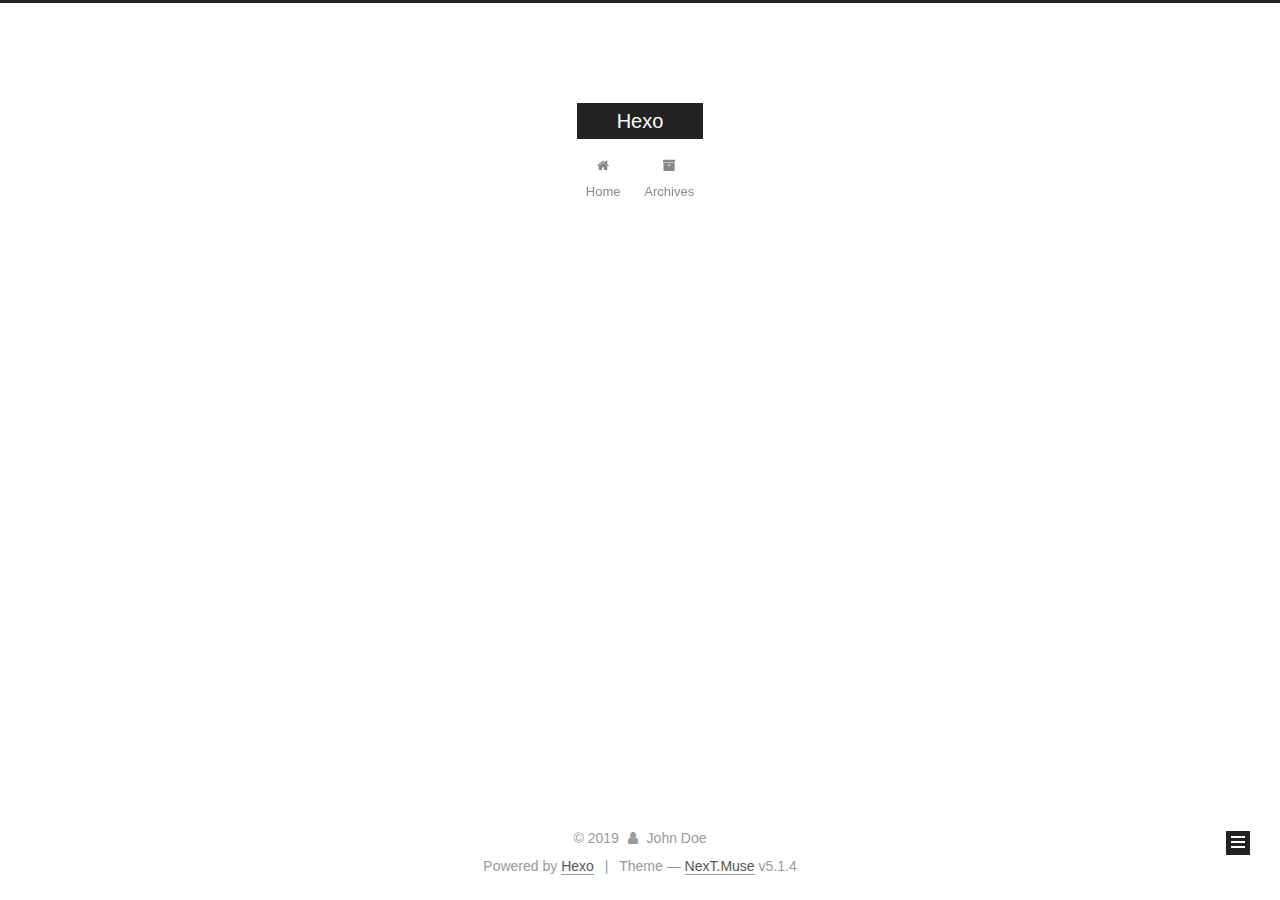
==== commit 6fa0466b: "Site updated: 2019-10-09 23:47:39" ====
--- a/archives/index.html
+++ b/archives/index.html
@@ -227,7 +227,7 @@
         
           
         
-        Um..! 1 post. Keep on posting.
+        Um..! 2 posts in total. Keep on posting.
       </span>
 
       
@@ -241,6 +241,41 @@
           <div class="collection-title">
             <h1 class="archive-year" id="archive-year-2019">2019</h1>
           </div>
+        
+        
+
+        
+
+  <article class="post post-type-normal" itemscope itemtype="http://schema.org/Article">
+    <header class="post-header">
+
+      <h2 class="post-title">
+        
+            <a class="post-title-link" href="/2019/10/09/My-frist/" itemprop="url">
+              
+                <span itemprop="name">My frist</span>
+              
+            </a>
+        
+      </h2>
+
+      <div class="post-meta">
+        <time class="post-time" itemprop="dateCreated" datetime="2019-10-09T23:34:52+08:00" content="2019-10-09">
+          10-09
+        </time>
+      </div>
+
+    </header>
+  </article>
+
+
+
+      
+
+        
+        
+        
+
         
         
 
@@ -323,7 +358,7 @@
               
                 <a href="/archives/">
               
-                  <span class="site-state-item-count">1</span>
+                  <span class="site-state-item-count">2</span>
                   <span class="site-state-item-name">posts</span>
                 </a>
               </div>
--- a/css/main.css
+++ b/css/main.css
@@ -1822,7 +1822,7 @@
   width: 4px;
   height: 4px;
   border-radius: 50%;
-  background: #ff13b1;
+  background: #1caaff;
 }
 .links-of-blogroll {
   font-size: 13px;
